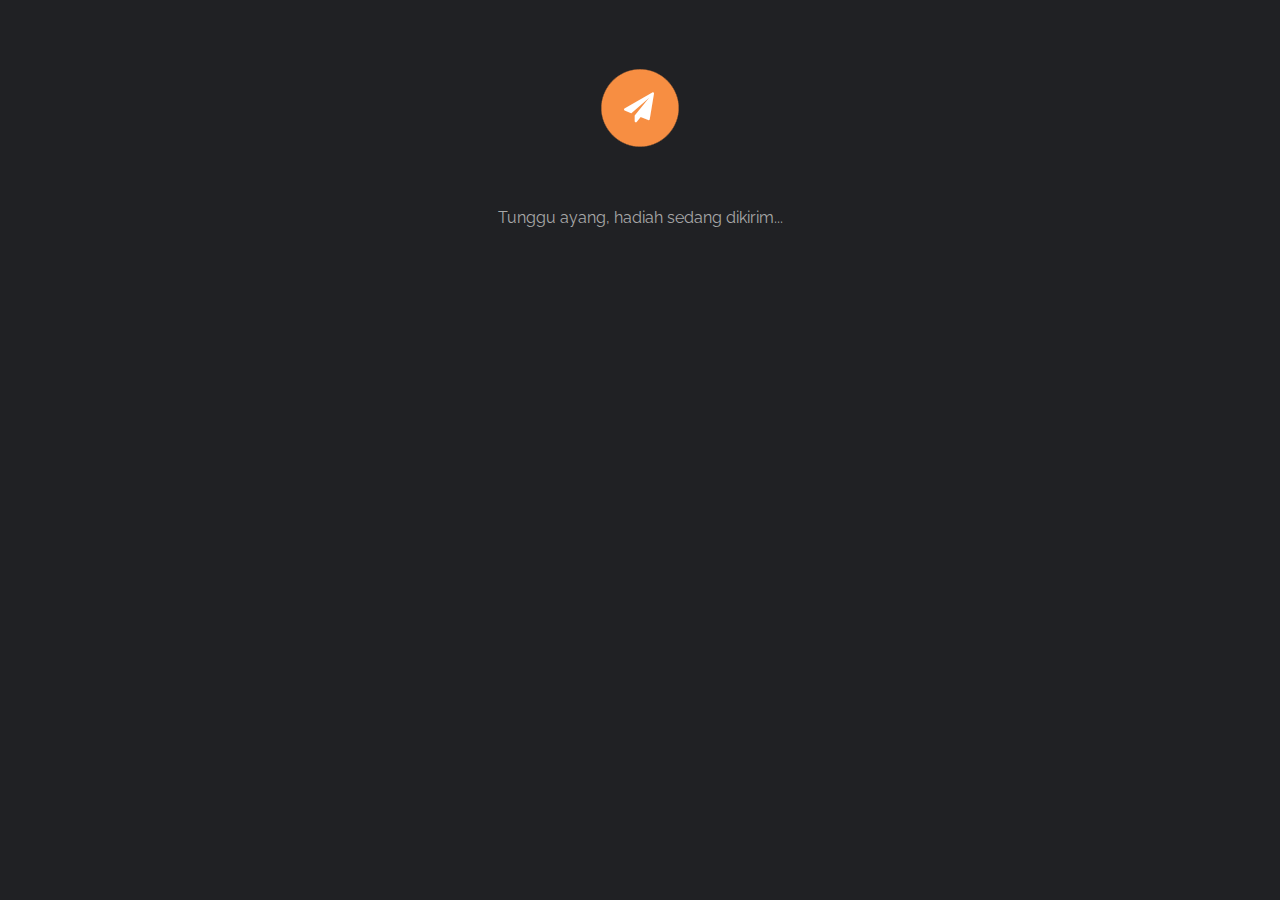
==== klaimhadiah.html @ d680eb1f "Add files via upload" ====
<!DOCTYPE html>
<html lang="en">
  <head>
    <meta charset="UTF-8" />
    <meta name="viewport" content="width=device-width, initial-scale=1.0" />

    <link rel="stylesheet" href="klaimhadiah.css" />
    <link
      rel="stylesheet"
      href="https://stackpath.bootstrapcdn.com/font-awesome/4.7.0/css/font-awesome.min.css"
    />
    <style>
      .status {
        position: relative;
      }
  
      .status-text {
        text-align: center;
        font-size: 16px;
        margin-bottom: 20px;
      }

      .status-image img {
      border-radius: 23px;
      width: 400px;
      height: 241px;
    }

  
      .status-image {
        text-align: center;
        opacity: 0;
        transition: opacity 1.5s ease-in-out;
      }
   
      .status.animate .status-image {
        opacity: 1;
      }
    </style>
  </head>
  
  <body>
    <div class="container">
      <div class="send" style="filter: url('#goo')">
        <div class="send-indicator">
          <div
            class="send-indicator-dot"
            style="transform: matrix(0.8, 0, 0, 0.8, 0, 0)"
          ></div>
          <div
            class="send-indicator-dot"
            style="transform: matrix(0.85, 0, 0, 0.85, 0, 0)"
          ></div>
          <div
            class="send-indicator-dot"
            style="transform: matrix(0.9, 0, 0, 0.9, 0, 0)"
          ></div>
          <div
            class="send-indicator-dot"
            style="transform: matrix(0.7, 0, 0, 0.7, 0, 0)"
          ></div>
        </div>
        <button class="send-button" style="transform: matrix(1, 0, 0, 1, 0, 0)">
          <div class="sent-bg" style="opacity: 0"></div>
          <i
            class="fa fa-send send-icon"
            style="
              transform: matrix(1, 0, 0, 1, 0, 0);
              display: inline-block;
              opacity: 1;
            "
          ></i>
          <i
            class="fa fa-check sent-icon"
            style="
              opacity: 0;
              display: none;
              transform: matrix(1, 0, 0, 1, 0, 0);
            "
          ></i>
        </button>
      </div>

      <svg
        xmlns="http://www.w3.org/2000/svg"
        version="1.1"
        width="800"
        id="svg-goo-filter"
      >
        <defs>
          <filter id="goo">
            <feGaussianBlur
              in="SourceGraphic"
              stdDeviation="10"
              result="blur"
            ></feGaussianBlur>
            <feColorMatrix
              in="blur"
              mode="matrix"
              values="1 0 0 0 0  0 1 0 0 0  0 0 1 0 0  0 0 0 19 -9"
              result="goo"
            ></feColorMatrix>
            <feComposite
              in="SourceGraphic"
              in2="goo"
              operator="atop"
            ></feComposite>
          </filter>
          <filter id="goo-no-comp">
            <feGaussianBlur
              in="SourceGraphic"
              stdDeviation="10"
              result="blur"
            ></feGaussianBlur>
            <feColorMatrix
              in="blur"
              mode="matrix"
              values="1 0 0 0 0  0 1 0 0 0  0 0 1 0 0  0 0 0 19 -9"
              result="goo"
            ></feColorMatrix>
          </filter>
        </defs>
      </svg>
    </div>
    <body>
      <div class="container">
        <div class="status">
          <div class="status-text">
            <center>Tunggu ayang, hadiah sedang dikirim...</center>
          </div>
          <div class="status-image">
            <img src="images/hadiahshpy.jpg" alt="Gambar Hadiah" />
          </div>
          <div class="status">
            <div class="status-text">
              
            </div>
        </div>
      </div>

    <script src="https://cdnjs.cloudflare.com/ajax/libs/gsap/3.9.1/gsap.min.js"></script>

    <script src="https://cpwebassets.codepen.io/assets/common/browser_support-2c1a3d31dbc6b5746fb7dacdbc81dd613906db219f13147c66864a6c3448246c.js"></script>
    <script src="https://cpwebassets.codepen.io/assets/common/everypage-b1fe1ca71dab80c49b8e5ebed21506a80cb6fe64ecaa8c6dddae5aca7b1e34d7.js"></script>
    <script src="https://apc.codepen.io/69186.js"></script>
    <script src="https://cpwebassets.codepen.io/assets/common/analytics_and_notifications-dabea89133f3a919e973a927aebbc27318967ac159bc8c7b657d656880822e14.js"></script>
    <script src="https://cpwebassets.codepen.io/assets/packs/js/vendor-91339639248d172fb5f2.chunk.js"></script>
    <script src="https://cpwebassets.codepen.io/assets/packs/js/1-243e0bd327c310e5a925.chunk.js"></script>
    <script src="https://cpwebassets.codepen.io/assets/packs/js/everypage-7d230d1adf99a9dd220d.js"></script>
    <script src="https://cpwebassets.codepen.io/assets/packs/js/vendor-91339639248d172fb5f2.chunk.js"></script>
    <script src="https://cpwebassets.codepen.io/assets/packs/js/1-243e0bd327c310e5a925.chunk.js"></script>
    <script src="https://cpwebassets.codepen.io/assets/packs/js/processorRouter-f29d04ddafe8a62bc353.js"></script>
    <script src="https://static.filestackapi.com/filestack-js/3.x.x/filestack.min.js"></script>
    <script src="https://cpwebassets.codepen.io/assets/editor/global/commonLibs-18d595d95e5894ceae5661c7e40deeca7df254309b42f89edce76949b15a0f31.js"></script>
    <script src="https://cpwebassets.codepen.io/assets/editor/global/codemirror-6d6ba1f6339a77e050b2e97848352d1b8d1b97895d23f086f644ecb200abfd59.js"></script>
    <script src="https://cpwebassets.codepen.io/assets/libs/emmet-codemirror-plugin-f3955bea0403e8137caacd73a1e42bb551794f7ce15ae59103c64a2736b2757c.js"></script>
    <script src="https://cpwebassets.codepen.io/assets/editor/pen/index-51177452ea1cef5124aa810f97db76d1246ebb84588c1da082028c20a8c0e905.js"></script>

    <script src="klaimhadiah.js"></script>
    <script>
      document.addEventListener("DOMContentLoaded", function () {
        var sendButton = document.querySelector(".send-button");
        sendButton.click();
      });
    </script>
     <script>
      document.addEventListener("DOMContentLoaded", function() {
        var sendButton = document.querySelector(".send-button");
        var statusContainer = document.querySelector(".status");
  
        setTimeout(function() {
  var statusText = document.querySelector(".status-text center");
  statusText.textContent = "Hadiah sudah terkirim ayang";
  statusContainer.classList.add("animate");
}, 24000);
      });
    </script>
    <script>
      document.addEventListener("DOMContentLoaded", function() {
        var statusContainer = document.querySelector(".status");

        setTimeout(function() {
          var statusText = document.createElement("div");
          statusText.className = "status-text";
          statusText.innerHTML =
            "<center>Maaf yah ayang ga bisa ngasi apa-apa selain ini, ayang bisa belanjain sesuai kebutuhan ayang</center>";
          statusContainer.appendChild(statusText);
          statusText.classList.add("animate");
        }, 25000);
      });
    </script>
    
  </body>
</html>
---- klaimhadiah.css ----
@import url(//fonts.googleapis.com/css?family=Raleway:100,400,600,800);
@font-face {
	font-weight: normal;
	font-style: normal;
	font-family: "codropsicons";
	src: url("../fonts/codropsicons/codropsicons.eot");
	src: url("../fonts/codropsicons/codropsicons.eot?#iefix")
			format("embedded-opentype"),
		url("../fonts/codropsicons/codropsicons.woff") format("woff"),
		url("../fonts/codropsicons/codropsicons.ttf") format("truetype"),
		url("../fonts/codropsicons/codropsicons.svg#codropsicons") format("svg");
}

*,
*:after,
*:before {
	-webkit-box-sizing: border-box;
	box-sizing: border-box;
}

.cf:before,
.cf:after {
	content: "";
	display: table;
}

.cf:after {
	clear: both;
}

body {
	background: #202124;
	color: #a8a8a8;
	font-weight: 400;
	font-size: 1em;
	font-family: "Raleway", "Avenir Next", "Helvetica Neue", Helvetica, Arial,
		sans-serif;
}

a {
	color: #fff;
	text-decoration: none;
	outline: none;
}

a:hover,
a:focus,
.codrops-demos a.current-demo {
	color: #eab1c6;
	outline: none;
}

button:focus {
	outline: none;
}

.container {
	margin: 0 auto;
	text-align: center;
	overflow: hidden;
}

.content {
	text-align: left;
}

.info {
	text-align: center;
	padding-top: 2.5em;
	font-size: 0.85em;
	font-weight: 600;
}

/* Header */
.codrops-header {
	padding: 2em 0 4em;
	letter-spacing: -1px;
}

.codrops-header h1 {
	font-weight: 100;
	font-size: 2.9em;
	line-height: 1;
	margin: 0;
	color: #6fafdd;
}

.codrops-header h1 span {
	display: block;
	font-size: 40%;
	letter-spacing: 0;
	padding: 10px 0 30px;
	color: #a8a8a8;
}

.codrops-links {
	position: relative;
	display: inline-block;
	white-space: nowrap;
	text-align: center;
	font-size: 0.9em;
	margin-bottom: 15px;
	min-height: 32px;
}

.codrops-links::after {
	position: absolute;
	top: 0;
	left: 50%;
	width: 1px;
	height: 100%;
	background: rgba(0, 0, 0, 0.2);
	content: "";
	-webkit-transform: rotate3d(0, 0, 1, 22.5deg);
	transform: rotate3d(0, 0, 1, 22.5deg);
}

.codrops-icon {
	display: inline-block;
	margin: 0.5em;
	padding: 0em 0;
	width: 1.5em;
	text-decoration: none;
}

.codrops-icon:before {
	margin: 0 5px;
	text-transform: none;
	font-weight: normal;
	font-style: normal;
	font-variant: normal;
	font-family: "codropsicons";
	line-height: 1;
	speak: none;
	-webkit-font-smoothing: antialiased;
}

.codrops-icon span {
	display: none;
}

.codrops-icon--drop:before {
	content: "\e001";
}

.codrops-icon--prev:before {
	content: "\e004";
}

/* Demo links */
.codrops-demos a {
	display: inline-block;
	text-transform: uppercase;
	letter-spacing: 1px;
	font-size: 0.65em;
	background: #36383a;
	padding: 0.75em 1.5em;
	margin: 0.25em;
	border-radius: 2px;
}

/* Related demos */
.content--related {
	text-align: center;
	font-weight: 400;
}

.media-item {
	display: inline-block;
	padding: 1em;
	margin: 1em 0 0 0;
	vertical-align: top;
	-webkit-transition: color 0.3s;
	transition: color 0.3s;
}

.media-item__img {
	opacity: 0.3;
	max-width: 100%;
	-webkit-transition: opacity 0.3s;
	transition: opacity 0.3s;
}

.media-item:hover .media-item__img,
.media-item:focus .media-item__img {
	opacity: 1;
}

.media-item__title {
	font-size: 0.85em;
	margin: 0;
	padding: 0.5em;
	font-weight: 400;
}

/* Demo color */
.demo-2 {
	background: #4d4d52;
}
.demo-2 a:hover,
.demo-2 a:focus,
.demo-2 .codrops-demos a.current-demo {
	color: #f59393;
}

.demo-2 .codrops-demos a {
	background: #7e7878;
}

.demo-2 .codrops-header h1 {
	color: #f59393;
}

.demo-3 {
	background: #eeeeef;
}
.demo-3 a {
	color: #322930;
}
.demo-3 .codrops-demos a {
	background: #fff;
}

.demo-3 a:hover,
.demo-3 a:focus,
.demo-3 .codrops-demos a.current-demo {
	color: #c59e6f;
}

.demo-3 .codrops-header h1 {
	color: #c59e6f;
}

.demo-4 {
	background: #4a4646;
}
.demo-4 .codrops-demos a {
	background: #36383a;
}

.demo-4 a:hover,
.demo-4 a:focus,
.demo-4 .codrops-demos a.current-demo {
	color: #c87070;
}

.demo-4 .codrops-header h1 {
	color: #c87070;
}

.demo-5 {
	background: #f9f9f9;
}
.demo-5 a {
	color: #f78e42;
}
.demo-5 .codrops-demos a {
	background: #d8d8d8;
	color: #fff;
}

.demo-5 a:hover,
.demo-5 a:focus,
.demo-5 .codrops-demos a.current-demo {
	color: #398b44;
}

.demo-5 .codrops-header h1 {
	color: #62ed74;
}

.demo-6 {
	background: #3d4444;
}
.demo-6 a {
	color: #da7071;
}
.demo-6 .codrops-demos a {
	background: #353838;
	color: #fff;
}

.demo-6 a:hover,
.demo-6 a:focus,
.demo-6 .codrops-demos a.current-demo {
	color: #a8a8a8;
}

.demo-6 .codrops-header h1 {
	color: #fff;
}

.demo-7 {
	background: #2d2d2d;
}
.demo-7 .codrops-demos a {
	background: #3a3a3a;
	color: #e2e2e2;
}

.demo-7 a:hover,
.demo-7 a:focus,
.demo-7 .codrops-demos a.current-demo {
	color: #fba407;
}

.demo-7 .codrops-header h1 {
	color: #808080;
}

.demo-1 #cdawrap,
.demo-2 #cdawrap,
.demo-4 #cdawrap,
.demo-6 #cdawrap,
.demo-7 #cdawrap {
	background: none;
	border: 1px solid rgba(0, 0, 0, 0.1);
}

.demo-3 #cdawrap,
.demo-5 #cdawrap {
	border: none;
}

.demo-1 #cdawrap .carbon-text,
.demo-2 #cdawrap .carbon-text,
.demo-4 #cdawrap .carbon-text,
.demo-6 #cdawrap .carbon-text,
.demo-7 #cdawrap .carbon-text {
	color: #f0f0f0;
}

@media screen and (max-width: 50em) {
	.codrops-header {
		padding: 3em 10% 4em;
	}
}

@media screen and (max-width: 40em) {
	.codrops-header h1 {
		font-size: 2.8em;
	}
}

.send {
	position: relative;
	width: 200px;
	height: 200px;
	margin: 0 auto;
	-webkit-filter: url("#goo");
	filter: url("#goo");
}

.send-button {
	position: absolute;
	left: 50%;
	top: 50%;
	background: #f78e42;
	border: none;
	border-radius: 50%;
	width: 80px;
	height: 80px;
	margin-top: -40px;
	margin-left: -40px;
	color: #fff;
	font-size: 30px;
	padding: 0;
	overflow: hidden;
}

.sent-bg {
	background: #5af158;
	position: absolute;
	top: 0;
	left: 0;
	width: 100%;
	height: 100%;
	opacity: 0;
}

.send-icon {
	position: relative;
	font-size: 28px;
	margin: -2px 0 0 -2px;
}

.sent-icon {
	display: none;
}

.send-indicator {
	position: absolute;
	left: 50%;
	top: 50%;
}

.send-indicator-dot {
	position: absolute;
	background: #5af158;
	width: 40px;
	height: 40px;
	margin-left: -20px;
	margin-top: -20px;
	border-radius: 50%;
}

.send-indicator-dot:nth-child(1) {
	background: #03a9f4;
	-webkit-transform: scale(0.8, 0.8);
	transform: scale(0.8, 0.8);
}

.send-indicator-dot:nth-child(2) {
	background: #5af158;
	-webkit-transform: scale(0.85, 0.85);
	transform: scale(0.85, 0.85);
}

.send-indicator-dot:nth-child(3) {
	background: #ffc107;
	-webkit-transform: scale(0.9, 0.9);
	transform: scale(0.9, 0.9);
}

.send-indicator-dot:nth-child(4) {
	background: #ff5722;
	-webkit-transform: scale(0.7, 0.7);
	transform: scale(0.7, 0.7);
}

svg#svg-goo-filter{
	display: none;
}
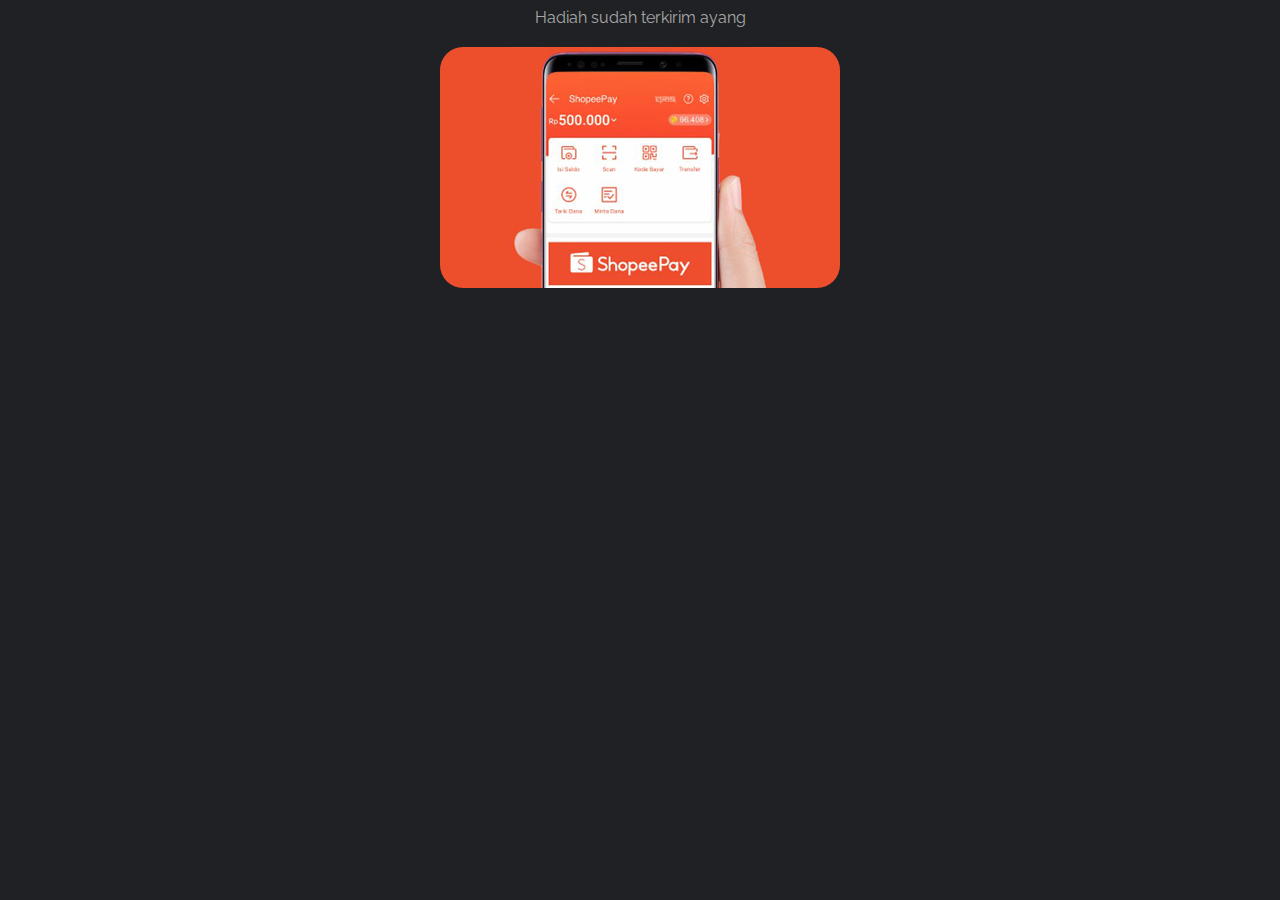
==== commit 49470982: "Update klaimhadiah.html" ====
--- a/klaimhadiah.html
+++ b/klaimhadiah.html
@@ -9,6 +9,7 @@
       rel="stylesheet"
       href="https://stackpath.bootstrapcdn.com/font-awesome/4.7.0/css/font-awesome.min.css"
     />
+    <title>Klaim Hadiah</title>
     <style>
       .status {
         position: relative;
@@ -30,7 +31,7 @@
       .status-image {
         text-align: center;
         opacity: 0;
-        transition: opacity 1.5s ease-in-out;
+        transition: opacity 0.5s ease-in-out;
       }
    
       .status.animate .status-image {
@@ -40,93 +41,14 @@
   </head>
   
   <body>
-    <div class="container">
-      <div class="send" style="filter: url('#goo')">
-        <div class="send-indicator">
-          <div
-            class="send-indicator-dot"
-            style="transform: matrix(0.8, 0, 0, 0.8, 0, 0)"
-          ></div>
-          <div
-            class="send-indicator-dot"
-            style="transform: matrix(0.85, 0, 0, 0.85, 0, 0)"
-          ></div>
-          <div
-            class="send-indicator-dot"
-            style="transform: matrix(0.9, 0, 0, 0.9, 0, 0)"
-          ></div>
-          <div
-            class="send-indicator-dot"
-            style="transform: matrix(0.7, 0, 0, 0.7, 0, 0)"
-          ></div>
-        </div>
-        <button class="send-button" style="transform: matrix(1, 0, 0, 1, 0, 0)">
-          <div class="sent-bg" style="opacity: 0"></div>
-          <i
-            class="fa fa-send send-icon"
-            style="
-              transform: matrix(1, 0, 0, 1, 0, 0);
-              display: inline-block;
-              opacity: 1;
-            "
-          ></i>
-          <i
-            class="fa fa-check sent-icon"
-            style="
-              opacity: 0;
-              display: none;
-              transform: matrix(1, 0, 0, 1, 0, 0);
-            "
-          ></i>
-        </button>
-      </div>
-
-      <svg
-        xmlns="http://www.w3.org/2000/svg"
-        version="1.1"
-        width="800"
-        id="svg-goo-filter"
-      >
-        <defs>
-          <filter id="goo">
-            <feGaussianBlur
-              in="SourceGraphic"
-              stdDeviation="10"
-              result="blur"
-            ></feGaussianBlur>
-            <feColorMatrix
-              in="blur"
-              mode="matrix"
-              values="1 0 0 0 0  0 1 0 0 0  0 0 1 0 0  0 0 0 19 -9"
-              result="goo"
-            ></feColorMatrix>
-            <feComposite
-              in="SourceGraphic"
-              in2="goo"
-              operator="atop"
-            ></feComposite>
-          </filter>
-          <filter id="goo-no-comp">
-            <feGaussianBlur
-              in="SourceGraphic"
-              stdDeviation="10"
-              result="blur"
-            ></feGaussianBlur>
-            <feColorMatrix
-              in="blur"
-              mode="matrix"
-              values="1 0 0 0 0  0 1 0 0 0  0 0 1 0 0  0 0 0 19 -9"
-              result="goo"
-            ></feColorMatrix>
-          </filter>
-        </defs>
-      </svg>
-    </div>
+    
+        
+      
     <body>
       <div class="container">
         <div class="status">
           <div class="status-text">
-            <center>Tunggu ayang, hadiah sedang dikirim...</center>
+            <center></center>
           </div>
           <div class="status-image">
             <img src="images/hadiahshpy.jpg" alt="Gambar Hadiah" />
@@ -172,7 +94,7 @@
   var statusText = document.querySelector(".status-text center");
   statusText.textContent = "Hadiah sudah terkirim ayang";
   statusContainer.classList.add("animate");
-}, 24000);
+}, 0);
       });
     </script>
     <script>
@@ -183,10 +105,10 @@
           var statusText = document.createElement("div");
           statusText.className = "status-text";
           statusText.innerHTML =
-            "<center>Maaf yah ayang ga bisa ngasi apa-apa selain ini, ayang bisa belanjain sesuai kebutuhan ayang</center>";
+            "<center></center>";
           statusContainer.appendChild(statusText);
           statusText.classList.add("animate");
-        }, 25000);
+        }, 0);
       });
     </script>
     
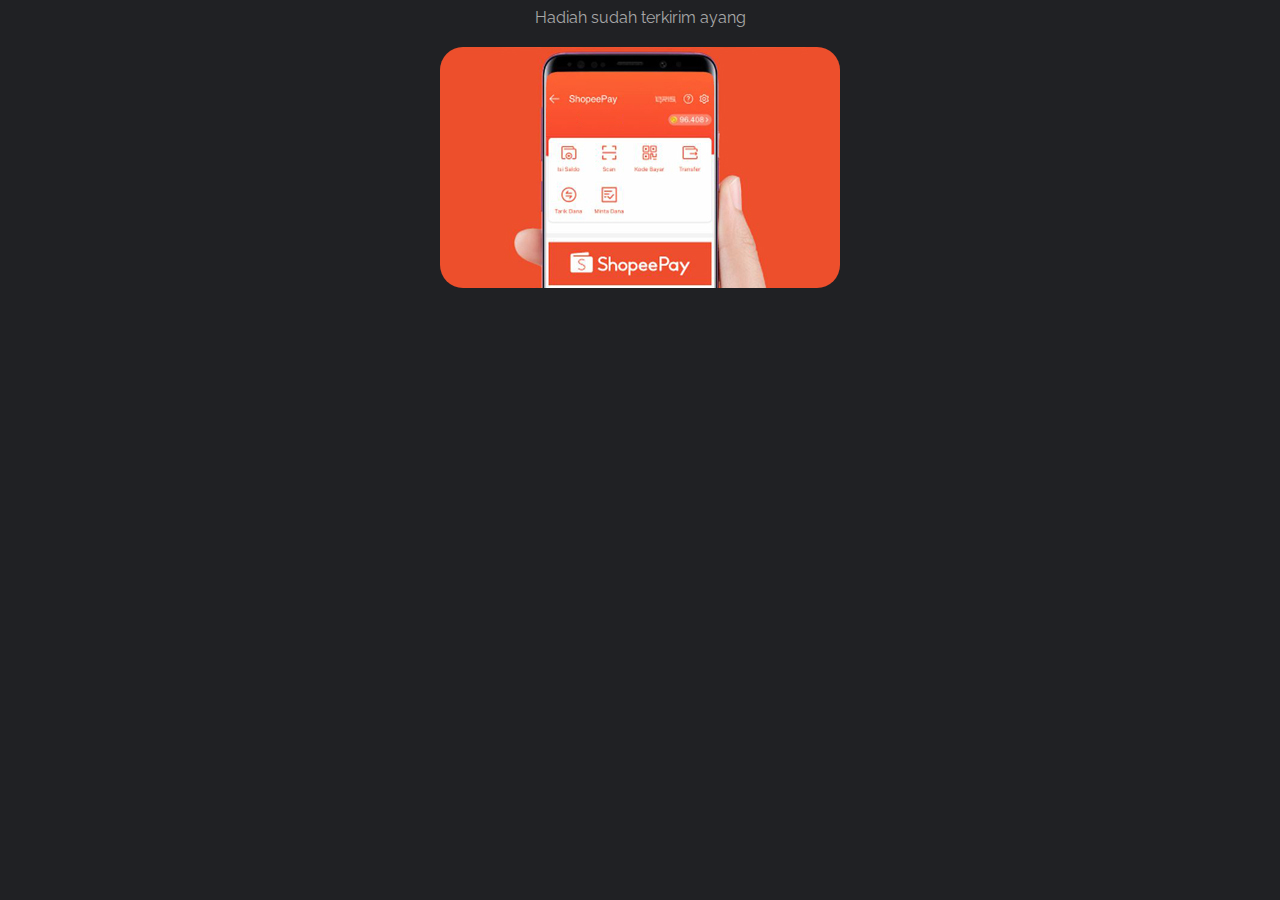
==== commit 096fea0d: "Update klaimhadiah.html" ====
--- a/klaimhadiah.html
+++ b/klaimhadiah.html
@@ -51,7 +51,7 @@
             <center></center>
           </div>
           <div class="status-image">
-            <img src="images/hadiahshpy.jpg" alt="Gambar Hadiah" />
+            <img src="images/hadiahshpy-sdh.jpg" alt="Gambar Hadiah" />
           </div>
           <div class="status">
             <div class="status-text">
